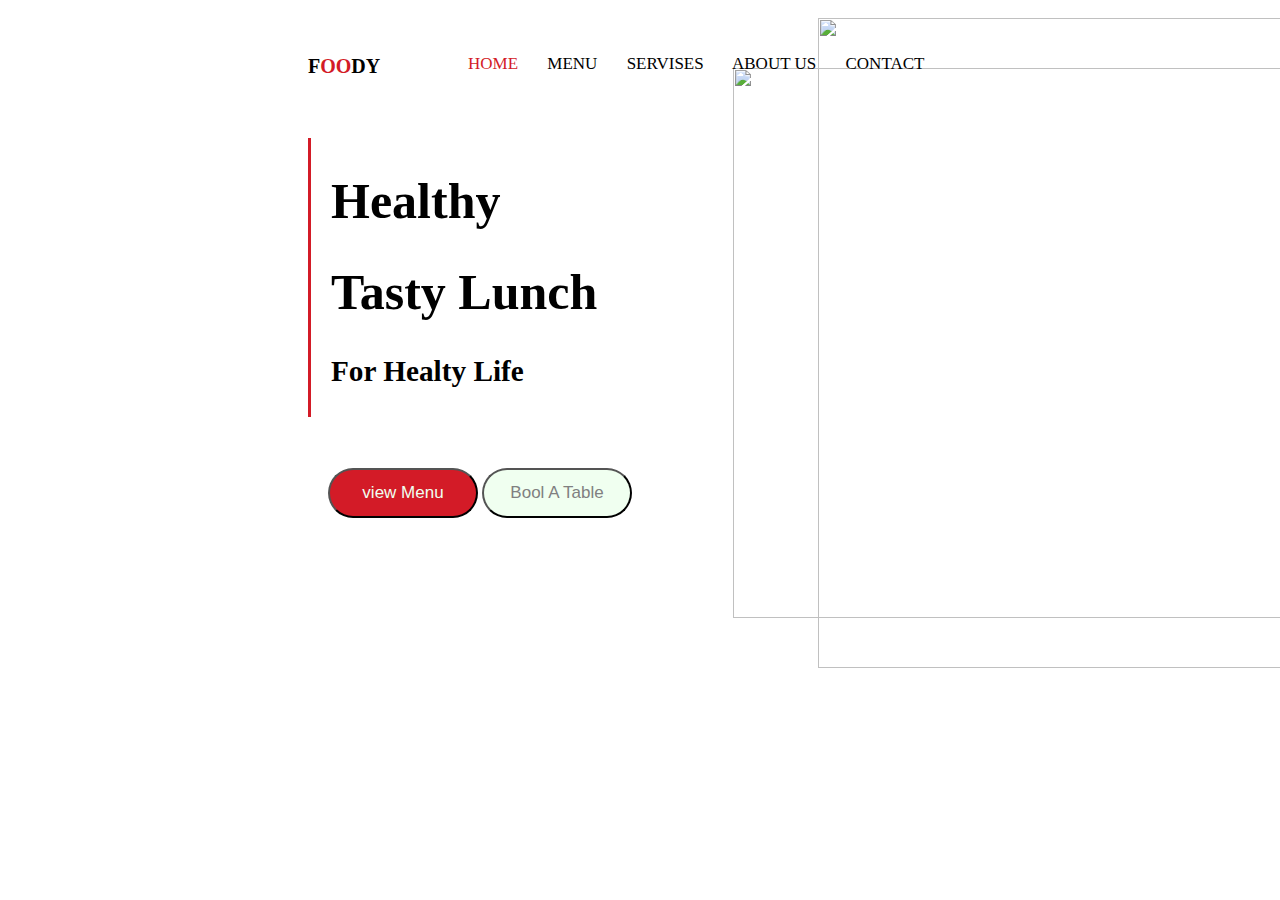
==== tamrin4.html @ 3321ccb5 "tamrin4 maktab" ====
<!DOCTYPE html>
<html lang="en">
<head>
    <meta charset="UTF-8">
    <meta name="viewport" content="width=device-width, initial-scale=1.0">
    <link rel="stylesheet" href="tamrin4.css">
    <title> FOODY </title>
</head>
<body>
    <div>
    <img id="img1"  src="./images/abstract.png" >
    <img id="img2"  src="./images/food.png" >
    </div>
    <div class="navar">
        <span id="n1"><h4>F<span id="oo">OO</span>DY</h4></span>
    <div class="navar1">
        <span id="n2">HOME</span>
        <span id="n3">MENU</span>
        <span id="n4">SERVISES</span>
        <span id="n5">ABOUT US</span>
        <span id="n6">CONTACT</span>
     </div>

    </div>
    <div class="mtn">
        <h1>Healthy</h1>
        <h1> Tasty Lunch</h1>
        <h3>For Healty Life</h3>
    </div>
    <div class="buttoon">
        <button class="button1">view Menu </button>
        <button class="button2"> Bool A Table </button>
    </div>
</body>
</html>
---- tamrin4.css ----
body{
    font-family: Comic sans ms;
    
}
#img1{
    width: 570px;
    height: 650px;
    padding: 10px;
    margin-left: 800px;
    position: absolute;
    z-index: -1;
}
#img2{
    width:550px;
    height: 550px;
    margin-top: 60px;
    margin-left: 725px;
    position: absolute;
}
.navar{
    position: absolute;
    z-index: 1;
    margin-top: 20px;
    margin-left: 300px;
}
#n1{
    font-size: 20px;
    
}
.navar1{
    margin-left: 150px;
    margin-top: -50px;
    font-size: 17px;
}
#n2{
    margin-right: 25px;
    margin-left: 10px;
    color: #d31b27;
}
#n3{
    margin-right: 25px; 
}
#n4{
    margin-right: 25px;
}
#n5{
    margin-right: 25px;
}
#n6{
    margin-right: 25px;
}
#oo{
    color: #d31b27;
}
.mtn{
    position: absolute;
    z-index: 1;
    margin-top: 130px;
    margin-left: 300px;
    font-size: 25px;
    border-left: 3px solid #d31b27;
    padding-left: 20px;
}
.buttoon{
    position: absolute;
    z-index: 1;
    margin-top: 450px;
    margin-left: 300px;
    border: none;
    color: black;
    padding: 10px 20px;
    text-align: center;
    text-decoration: none;
    display: inline-block;
    border-radius: 20px;

}
.button1{
    width: 150px;
    height: 50px;
    border-radius: 30px;
    color:honeydew;
    background-color:#d31b27;
    font-size: 17px;
    
}
.button2{
    width: 150px;
    height: 50px;
    border-radius: 30px;
    color:grey;
    background-color:honeydew;
    font-size: 17px;
    
}
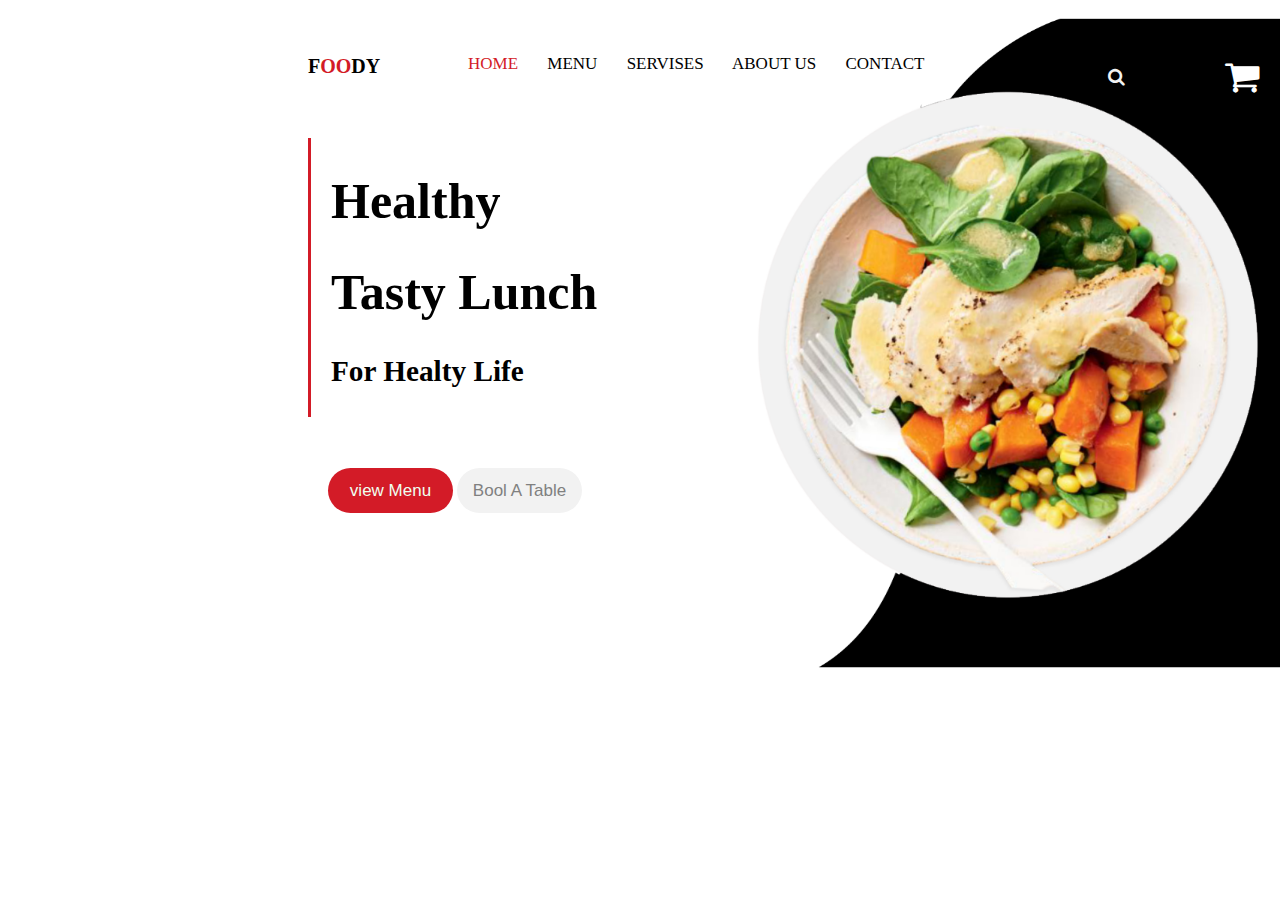
==== commit c6724543: "done!!!!!" ====
--- a/tamrin4.html
+++ b/tamrin4.html
@@ -4,6 +4,7 @@
     <meta charset="UTF-8">
     <meta name="viewport" content="width=device-width, initial-scale=1.0">
     <link rel="stylesheet" href="tamrin4.css">
+    <link rel="stylesheet" href="https://cdnjs.cloudflare.com/ajax/libs/font-awesome/4.7.0/css/font-awesome.min.css">
     <title> FOODY </title>
 </head>
 <body>
@@ -31,5 +32,7 @@
         <button class="button1">view Menu </button>
         <button class="button2"> Bool A Table </button>
     </div>
+    <i class="fa fa-search" id="search" ></i>
+    <i class="fa fa-shopping-cart" id="shoping_cart"></i>
 </body>
 </html>--- a/tamrin4.css
+++ b/tamrin4.css
@@ -76,20 +76,37 @@
 
 }
 .button1{
-    width: 150px;
-    height: 50px;
+    width: 125px;
+    height: 45px;
     border-radius: 30px;
     color:honeydew;
     background-color:#d31b27;
     font-size: 17px;
+    border: none;
     
 }
 .button2{
-    width: 150px;
-    height: 50px;
+    width: 125px;
+    height: 45px;
     border-radius: 30px;
     color:grey;
-    background-color:honeydew;
+    background-color:  #f2f2f2 ;
     font-size: 17px;
+    border: none;
     
 }
+#search{
+    color: #f2f2f2;
+    font-size: 18px;
+    margin-left: 1100px;
+   margin-top: 60px;
+}
+#shoping_cart{
+    color: white;
+    font-size: 37px;
+    margin-left: 100px;
+    margin-top: 50px;
+    z-index: 1;
+    position: absolute;
+    
+}